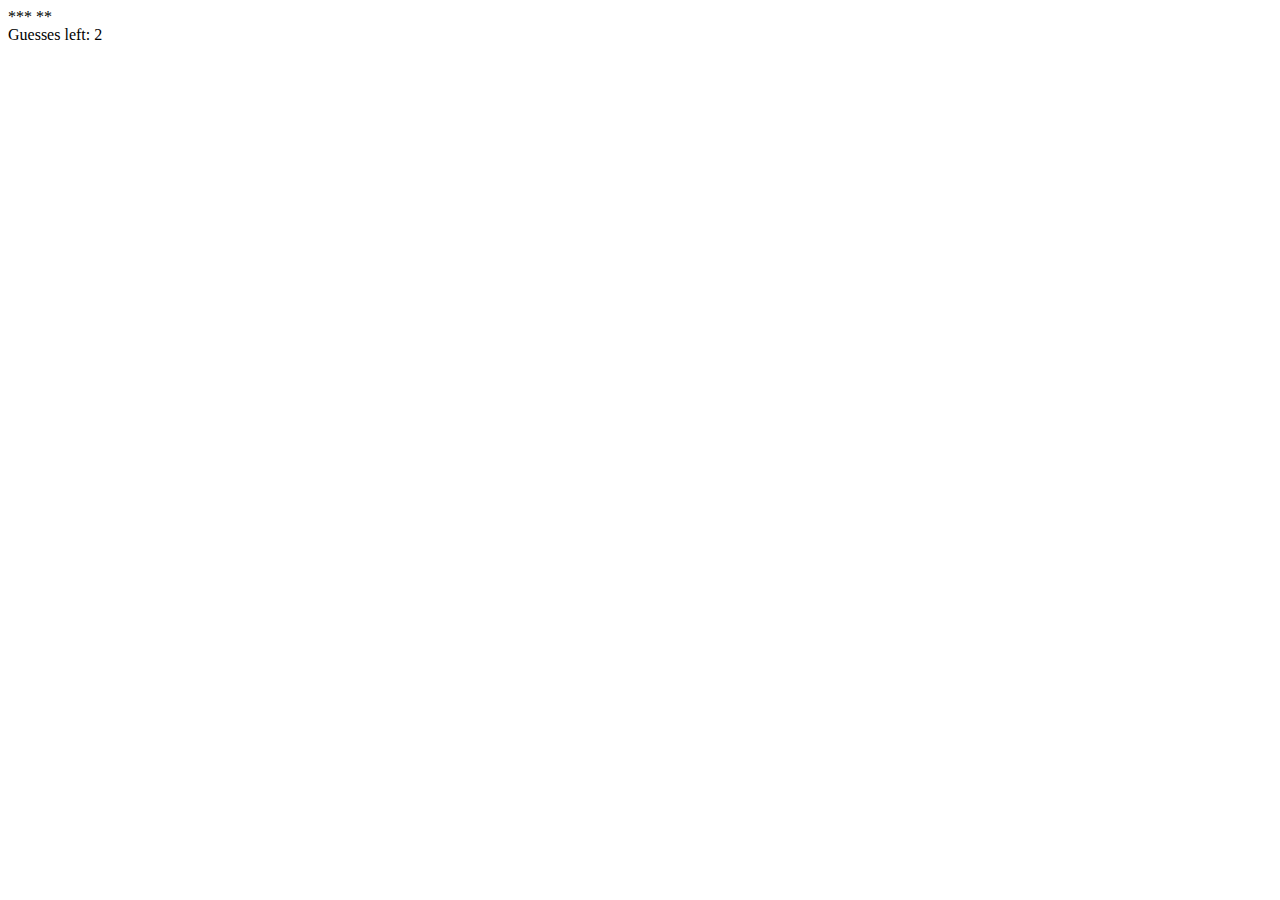
==== hangman/index.html @ 087db7c4 "finishes section 10" ====
<html>
    <head></head>
    <body>
        <div id='theWord'></div>
        <div id='remaining'></div>

        <script src="hangman.js"></script>
        <script src="app.js"></script>
    </body>
</html>
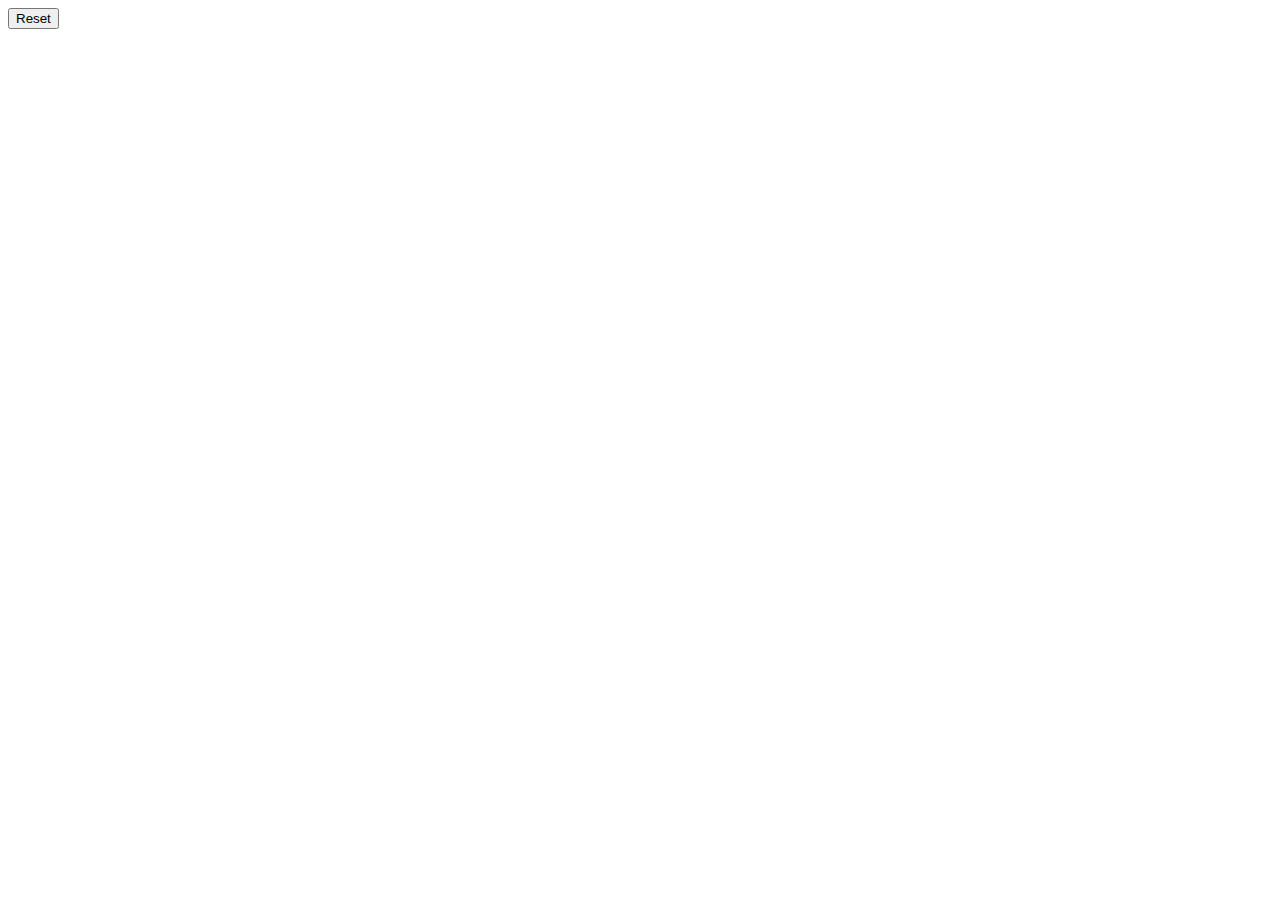
==== commit 9a8ee5ea: "finish section 11" ====
--- a/hangman/index.html
+++ b/hangman/index.html
@@ -1,10 +1,13 @@
 <html>
-    <head></head>
+    <head>
+        <link href="/styles/style.css" rel='stylesheet'>
+    </head>
     <body>
-        <div id='theWord'></div>
-        <div id='remaining'></div>
-
-        <script src="hangman.js"></script>
-        <script src="app.js"></script>
+        <p id='theWord'></p>
+        <p id='remaining' class="warning"></p>
+        <button id='reset' class="warning">Reset</buttonid>
+        <script src="/scripts/requests.js"></script>
+        <script src="/scripts/hangman.js"></script>
+        <script src="/scripts/app.js"></script>
     </body>
 </html>